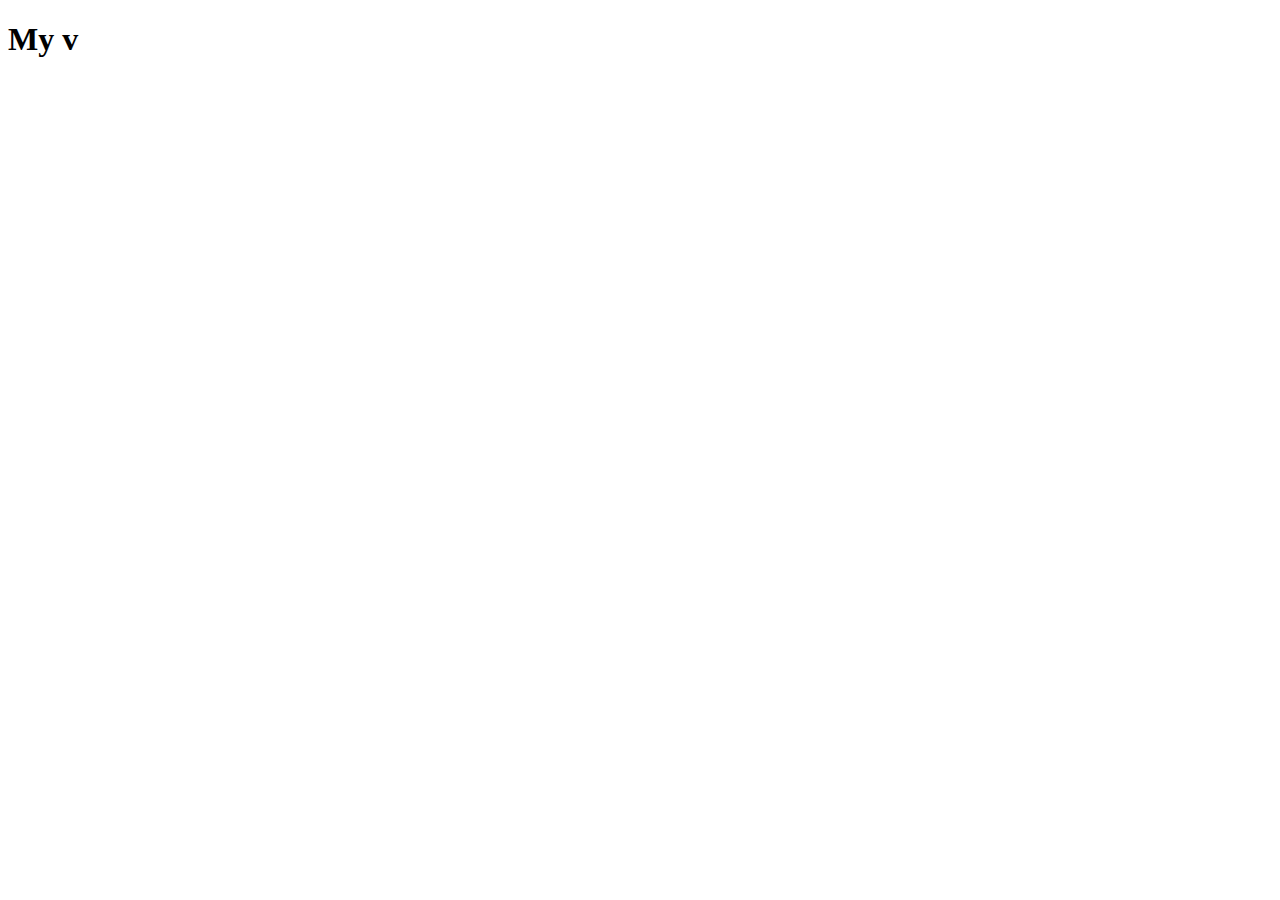
==== index.html @ 395be796 "First commit" ====
<!DOCTYPE html>
<html lang="en">
<head>
    <meta charset="UTF-8">
    <meta http-equiv="X-UA-Compatible" content="IE=edge">
    <meta name="viewport" content="width=device-width, initial-scale=1.0">
    <title>Document</title>
</head>
<body>
    <h1>My v</h1>
</body>
</html>
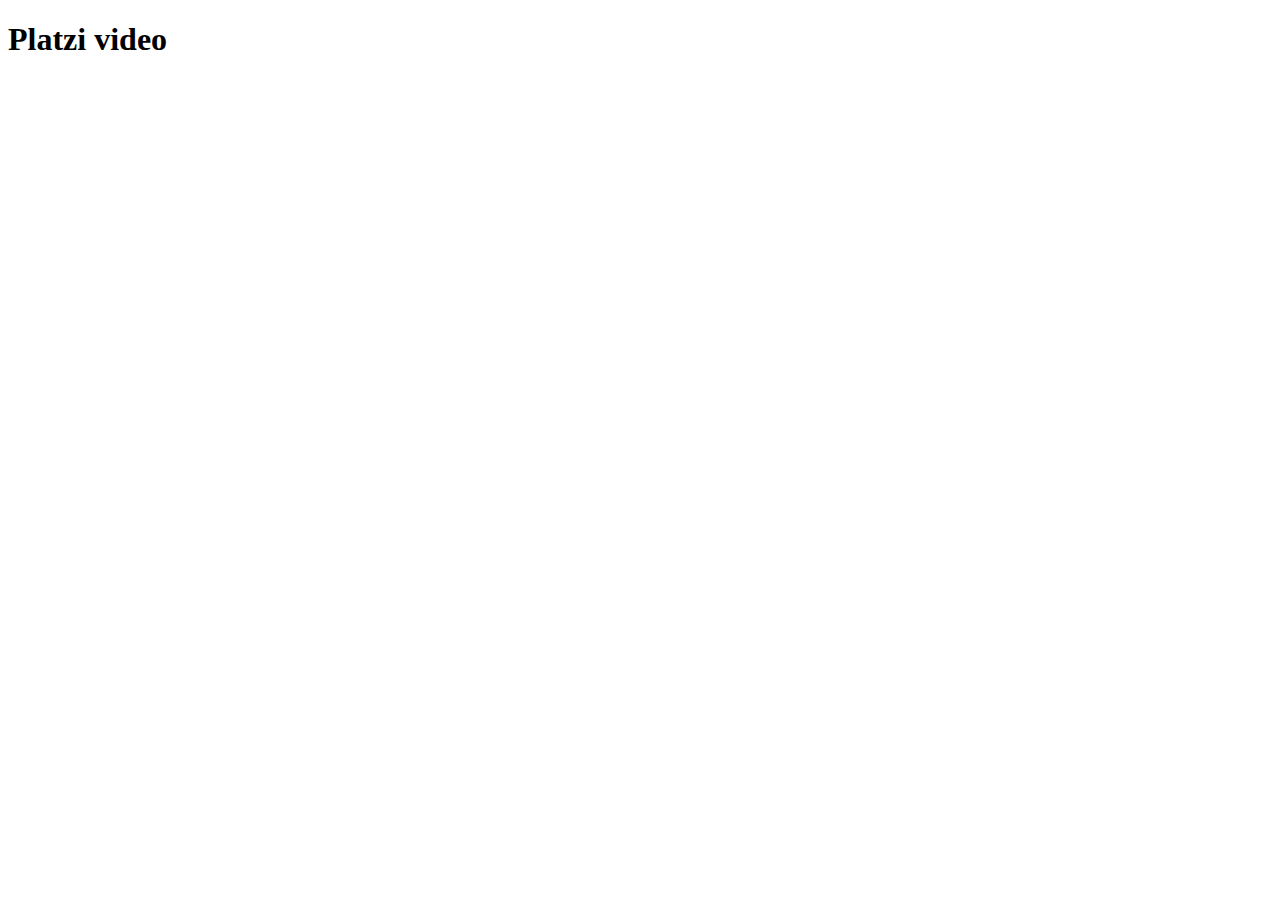
==== commit 1a79d333: "Second committ" ====
--- a/index.html
+++ b/index.html
@@ -4,9 +4,9 @@
     <meta charset="UTF-8">
     <meta http-equiv="X-UA-Compatible" content="IE=edge">
     <meta name="viewport" content="width=device-width, initial-scale=1.0">
-    <title>Document</title>
+    <title>Platzi video</title>
 </head>
 <body>
-    <h1>My v</h1>
+    <h1>Platzi video</h1>
 </body>
 </html>